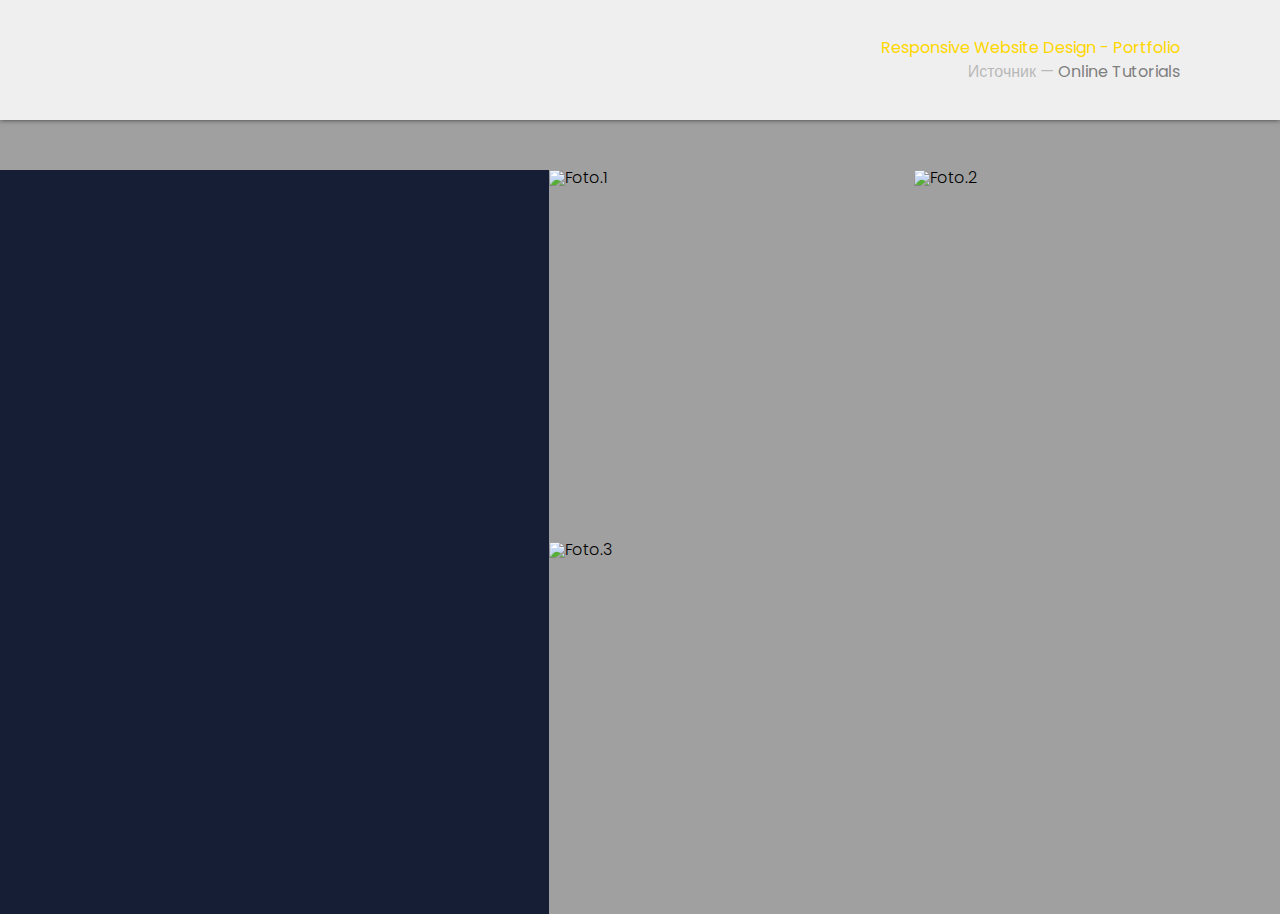
==== index.html @ 0231f0ff "feat: added Header SF" ====
<!-- Сообщаем браузеру как стоит обрабатывать эту страницу -->
<!DOCTYPE html>
<!-- Оболочка документа, указываем язык содержимого -->
<html lang="en">
	<!-- Заголовок страницы, контейнер для других важных данных (не отображается) -->
	<head>
		<!-- Заголовок страницы в браузере -->
		<title>Responsive Website Design</title>
		<link rel="shortcut icon" href="./icons/favicons/favicons-96x96.ico" type="image/x-icon">
		<!-- Подключаем CSS -->
		<link rel="stylesheet" href="css/reset.css" />
		<link rel="stylesheet" href="css/style.css" />
		<!-- Кодировка страницы -->
		<meta http-equiv="Content-type" content="text/html;charset=UTF-8" />
	</head>
	<!-- Отображаемое тело страницы -->
	<body>
		<header class="header">
			<h1 class="header__title">Responsive Website Design - Portfolio</h1>
			<h4 class="header__subtitle">Источник — <a href="https://www.youtube.com/watch?v=zzlcH_cusek" target="_blank">Online
					Tutorials</a></h4>
		</header>
		<div class="wrapper">
			<div class="box-content">
			</div>
			<div class="box-images">
				<img src="./img/img1.jpg" alt="Foto.1">
				<img src="./img/img2.jpg" alt="Foto.2">
				<img src="./img/img3.jpg" alt="Foto.3">
				</img>
			</div>
		</div>
	</body>
</html>
---- css/style.css ----
@import url("https://fonts.googleapis.com/css2?family=Poppins:wght@100;200;300;400;500;600;700;800;900&display=swap");
/*--------------------*/
body {
  font-family: "Poppins", sans-serif;
  font-weight: 300;
  font-size: 16px;
  background: #a0a0a0;
}

/*--------------------*/
.header {
  display: flex;
  flex-direction: column;
  justify-content: center;
  height: 120px;
  background-color: #efefef;
  box-shadow: 0 0 5px rgb(60, 60, 60);
  margin-bottom: 50px;
}
.header h1, .header h4 {
  margin: 0;
  text-align: right;
  line-height: 1.5;
  padding-right: 100px;
}
.header__title {
  color: #ffd700;
}
.header__subtitle {
  color: rgba(127, 127, 127, 0.5019607843);
}
.header__subtitle a {
  text-decoration: none;
  color: #7f7f7f;
}

/*--------------------*/
.wrapper {
  display: grid;
  grid-template-columns: 3fr 4fr;
  width: 1280px;
  height: 744px;
  margin: 0 auto;
}

/*--------------------*/
.box-content {
  background: rgb(22, 30, 54);
}

/*--------------------*/
.box-images {
  display: flex;
  flex-wrap: wrap;
}
.box-images img {
  width: 50%;
  height: 50%;
}
.box-images img:last-child {
  width: 100%;
  height: 50%;
}

/*--------------------*/
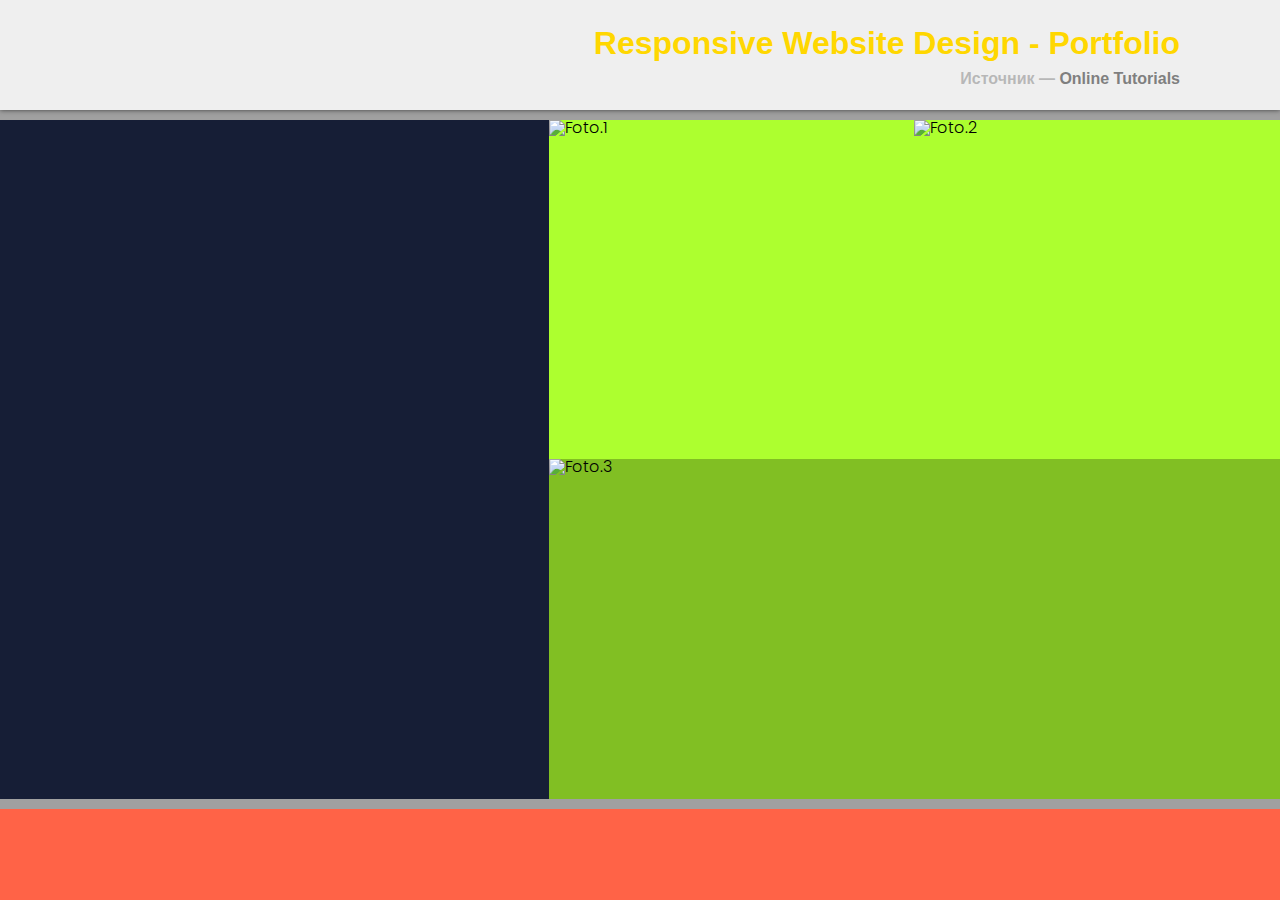
==== commit 4523eb20: "fix: Foto" ====
--- a/index.html
+++ b/index.html
@@ -3,32 +3,41 @@
 <!-- Оболочка документа, указываем язык содержимого -->
 <html lang="en">
 	<!-- Заголовок страницы, контейнер для других важных данных (не отображается) -->
-	<head>
-		<!-- Заголовок страницы в браузере -->
-		<title>Responsive Website Design</title>
-		<link rel="shortcut icon" href="./icons/favicons/favicons-96x96.ico" type="image/x-icon">
-		<!-- Подключаем CSS -->
-		<link rel="stylesheet" href="css/reset.css" />
-		<link rel="stylesheet" href="css/style.css" />
-		<!-- Кодировка страницы -->
-		<meta http-equiv="Content-type" content="text/html;charset=UTF-8" />
-	</head>
-	<!-- Отображаемое тело страницы -->
-	<body>
-		<header class="header">
-			<h1 class="header__title">Responsive Website Design - Portfolio</h1>
-			<h4 class="header__subtitle">Источник — <a href="https://www.youtube.com/watch?v=zzlcH_cusek" target="_blank">Online
-					Tutorials</a></h4>
-		</header>
-		<div class="wrapper">
-			<div class="box-content">
+<head>
+	<!-- Кодировка страницы -->
+	<meta charset="UTF-8">
+	<meta http-equiv="X-UA-Compatible" content="IE=edge">
+	<meta name="viewport" content="width=device-width, initial-scale=1.0">
+	<!-- Иконка страницы в браузере -->
+	<link rel="shortcut icon" href="./icons/favicons/favicons-96x96.ico" type="image/x-icon">
+	<!-- Подключаем CSS -->
+	<link rel="stylesheet" href="./css/reset.css" />
+	<link rel="stylesheet" href="./css/style.css" />
+	<!-- Заголовок страницы в браузере -->
+	<title>Responsive Website Design</title>
+</head>
+<body class="body-box">
+	<header class="header">
+		<h1 class="header__title">Responsive Website Design - Portfolio</h1>
+		<h4 class="header__subtitle">Источник — <a href="https://www.youtube.com/watch?v=zzlcH_cusek" target="_blank">Online
+				Tutorials</a></h4>
+	</header>
+	<main class="main main-wrapper">
+		<div class="box-content">
+		</div>
+		<div class="box-images">
+			<div class="box-images__elem">
+				<img src="./img/img1.jpg" alt="Foto.1">
 			</div>
-			<div class="box-images">
-				<img src="./img/img1.jpg" alt="Foto.1">
+			<div class="box-images__elem">
 				<img src="./img/img2.jpg" alt="Foto.2">
+			</div>
+			<div class="box-images__elem">
 				<img src="./img/img3.jpg" alt="Foto.3">
-				</img>
 			</div>
 		</div>
-	</body>
+	</main>
+	<footer class="footer">
+	</footer>
+</body>
 </html>--- a/css/style.css
+++ b/css/style.css
@@ -8,25 +8,46 @@
 }
 
 /*--------------------*/
+.body-box {
+  display: flex;
+  flex-flow: column nowrap;
+  align-items: center;
+  align-content: flex-start;
+}
+.body-box .header {
+  align-self: stretch;
+}
+.body-box .main {
+  margin: 10px;
+}
+.body-box .footer {
+  min-height: 22px;
+  align-self: stretch;
+  background: tomato;
+}
+
+/*--------------------*/
 .header {
+  font-family: Arial, "Helvetica Neue", Helvetica, sans-serif;
   display: flex;
   flex-direction: column;
   justify-content: center;
   height: 120px;
   background-color: #efefef;
   box-shadow: 0 0 5px rgb(60, 60, 60);
-  margin-bottom: 50px;
 }
 .header h1, .header h4 {
-  margin: 0;
   text-align: right;
   line-height: 1.5;
   padding-right: 100px;
+  font-weight: bold;
 }
 .header__title {
+  font-size: 32px;
   color: #ffd700;
 }
 .header__subtitle {
+  font-size: 16px;
   color: rgba(127, 127, 127, 0.5019607843);
 }
 .header__subtitle a {
@@ -35,12 +56,13 @@
 }
 
 /*--------------------*/
-.wrapper {
+/*--------------------*/
+.main-wrapper {
   display: grid;
   grid-template-columns: 3fr 4fr;
   width: 1280px;
   height: 744px;
-  margin: 0 auto;
+  background-color: rgba(0, 121, 70, 0.5019607843);
 }
 
 /*--------------------*/
@@ -50,16 +72,30 @@
 
 /*--------------------*/
 .box-images {
+  background: rgba(255, 255, 0, 0.3);
   display: flex;
   flex-wrap: wrap;
 }
-.box-images img {
+.box-images .box-images__elem {
   width: 50%;
   height: 50%;
+  background-color: greenyellow;
 }
-.box-images img:last-child {
+.box-images .box-images__elem:last-child {
   width: 100%;
   height: 50%;
+  background-color: rgb(129, 191, 35);
+}
+.box-images img {
+  width: 100%;
+  height: 100%;
+  -o-object-fit: cover;
+     object-fit: cover;
+}
+
+/*--------------------*/
+.footer {
+  height: 100px;
 }
 
 /*--------------------*/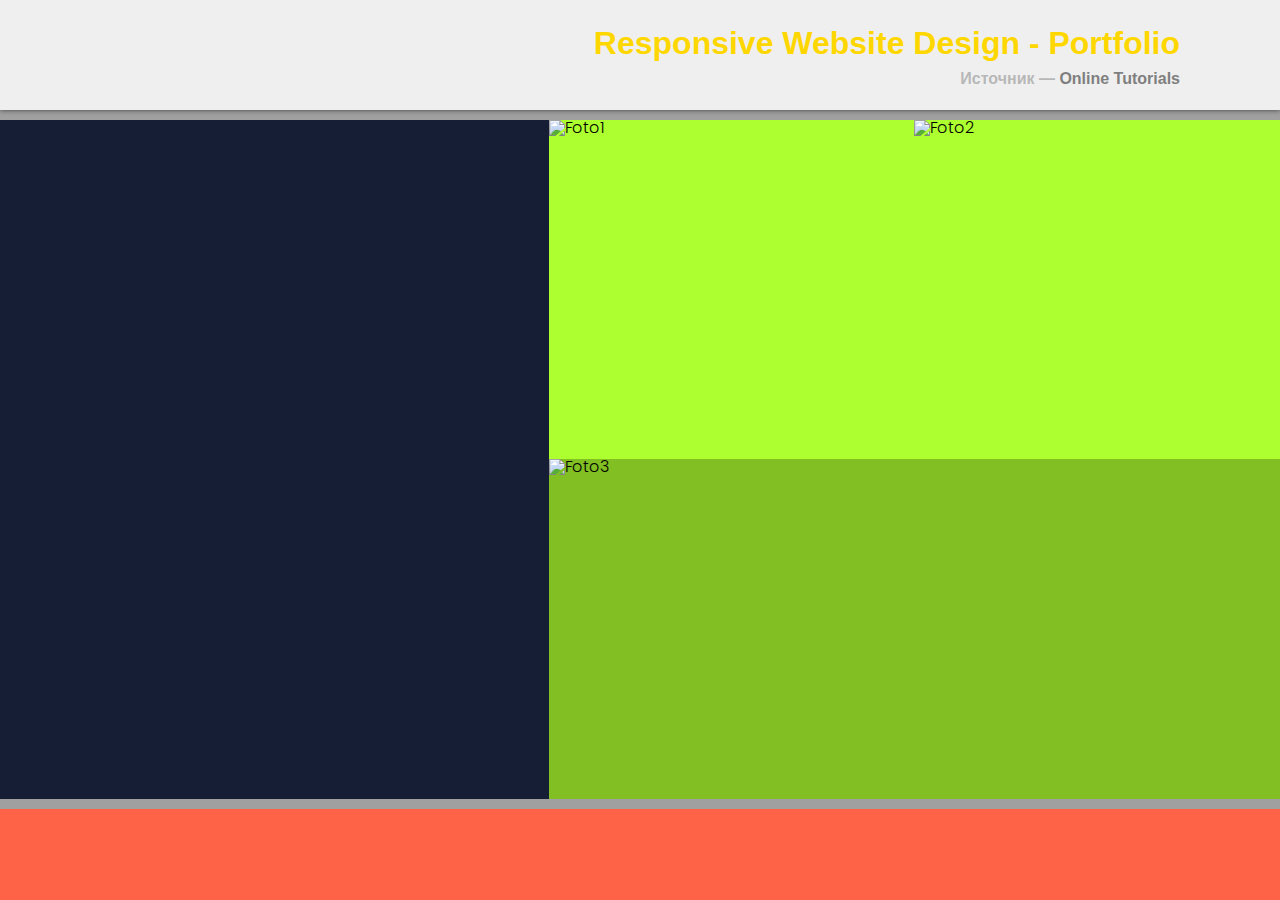
==== commit f8030e49: "Update index.html" ====
--- a/index.html
+++ b/index.html
@@ -9,10 +9,10 @@
 	<meta http-equiv="X-UA-Compatible" content="IE=edge">
 	<meta name="viewport" content="width=device-width, initial-scale=1.0">
 	<!-- Иконка страницы в браузере -->
-	<link rel="shortcut icon" href="./icons/favicons/favicons-96x96.ico" type="image/x-icon">
+	<link rel="shortcut icon" href="icons/favicons/favicons-96x96.ico" type="image/x-icon">
 	<!-- Подключаем CSS -->
-	<link rel="stylesheet" href="./css/reset.css" />
-	<link rel="stylesheet" href="./css/style.css" />
+	<link rel="stylesheet" href="css/reset.css" />
+	<link rel="stylesheet" href="css/style.css" />
 	<!-- Заголовок страницы в браузере -->
 	<title>Responsive Website Design</title>
 </head>
@@ -27,13 +27,13 @@
 		</div>
 		<div class="box-images">
 			<div class="box-images__elem">
-				<img src="./img/img1.jpg" alt="Foto.1">
+				<img src="img/img1.jpg" alt="Foto1">
 			</div>
 			<div class="box-images__elem">
-				<img src="./img/img2.jpg" alt="Foto.2">
+				<img src="img/img2.jpg" alt="Foto2">
 			</div>
 			<div class="box-images__elem">
-				<img src="./img/img3.jpg" alt="Foto.3">
+				<img src="img/img3.jpg" alt="Foto3">
 			</div>
 		</div>
 	</main>
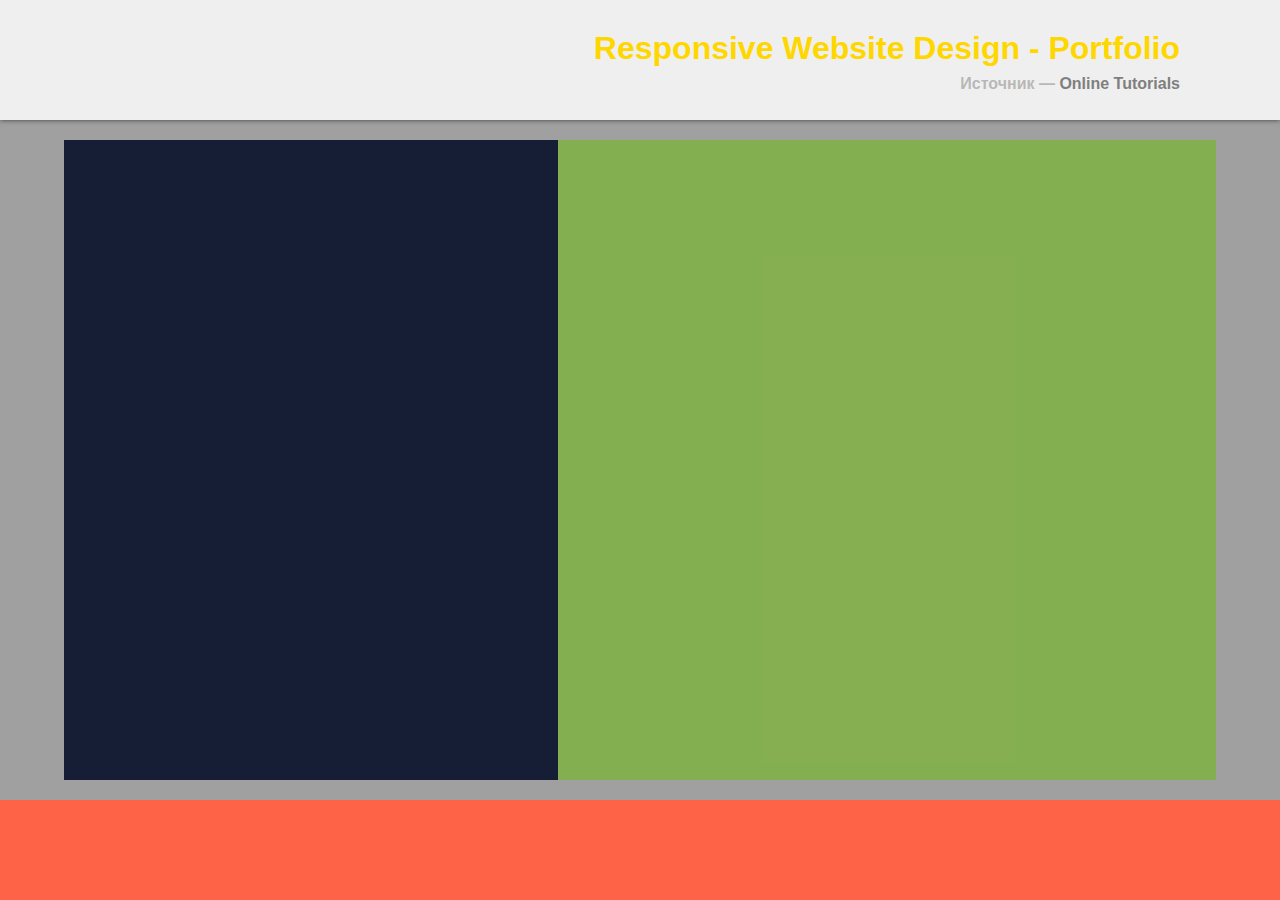
==== commit 56e37305: "fix: fixed photo adaptation errors" ====
--- a/index.html
+++ b/index.html
@@ -27,17 +27,17 @@
 		</div>
 		<div class="box-images">
 			<div class="box-images__elem">
-				<img src="img/img1.jpg" alt="Foto1">
+				<!-- <img src="img/img1.jpg" alt="Foto1"> -->
 			</div>
 			<div class="box-images__elem">
-				<img src="img/img2.jpg" alt="Foto2">
+				<!-- <img src="img/img2.jpg" alt="Foto2"> -->
 			</div>
 			<div class="box-images__elem">
-				<img src="img/img3.jpg" alt="Foto3">
+				<!-- <img src="img/img3.jpg" alt="Foto3"> -->
 			</div>
 		</div>
 	</main>
 	<footer class="footer">
 	</footer>
 </body>
-</html>+</html>
--- a/css/style.css
+++ b/css/style.css
@@ -5,10 +5,12 @@
   font-weight: 300;
   font-size: 16px;
   background: #a0a0a0;
+  margin: 0 auto;
 }
 
 /*--------------------*/
 .body-box {
+  width: 100vw;
   display: flex;
   flex-flow: column nowrap;
   align-items: center;
@@ -18,7 +20,8 @@
   align-self: stretch;
 }
 .body-box .main {
-  margin: 10px;
+  margin: 20px;
+  flex: 1 1 auto;
 }
 .body-box .footer {
   min-height: 22px;
@@ -58,10 +61,9 @@
 /*--------------------*/
 /*--------------------*/
 .main-wrapper {
+  width: 90%;
   display: grid;
   grid-template-columns: 3fr 4fr;
-  width: 1280px;
-  height: 744px;
   background-color: rgba(0, 121, 70, 0.5019607843);
 }
 
@@ -76,21 +78,20 @@
   display: flex;
   flex-wrap: wrap;
 }
-.box-images .box-images__elem {
+.box-images .box-images__elem:nth-child(1) {
   width: 50%;
   height: 50%;
-  background-color: greenyellow;
+  background: url("../img/img1.jpg") 50% 30%/cover no-repeat;
 }
-.box-images .box-images__elem:last-child {
+.box-images .box-images__elem:nth-child(2) {
+  width: 50%;
+  height: 50%;
+  background: url("../img/img2.jpg") 80% 0%/cover no-repeat;
+}
+.box-images .box-images__elem:nth-child(3) {
   width: 100%;
   height: 50%;
-  background-color: rgb(129, 191, 35);
-}
-.box-images img {
-  width: 100%;
-  height: 100%;
-  -o-object-fit: cover;
-     object-fit: cover;
+  background: url("../img/img3.jpg") 50% 10%/cover no-repeat;
 }
 
 /*--------------------*/
